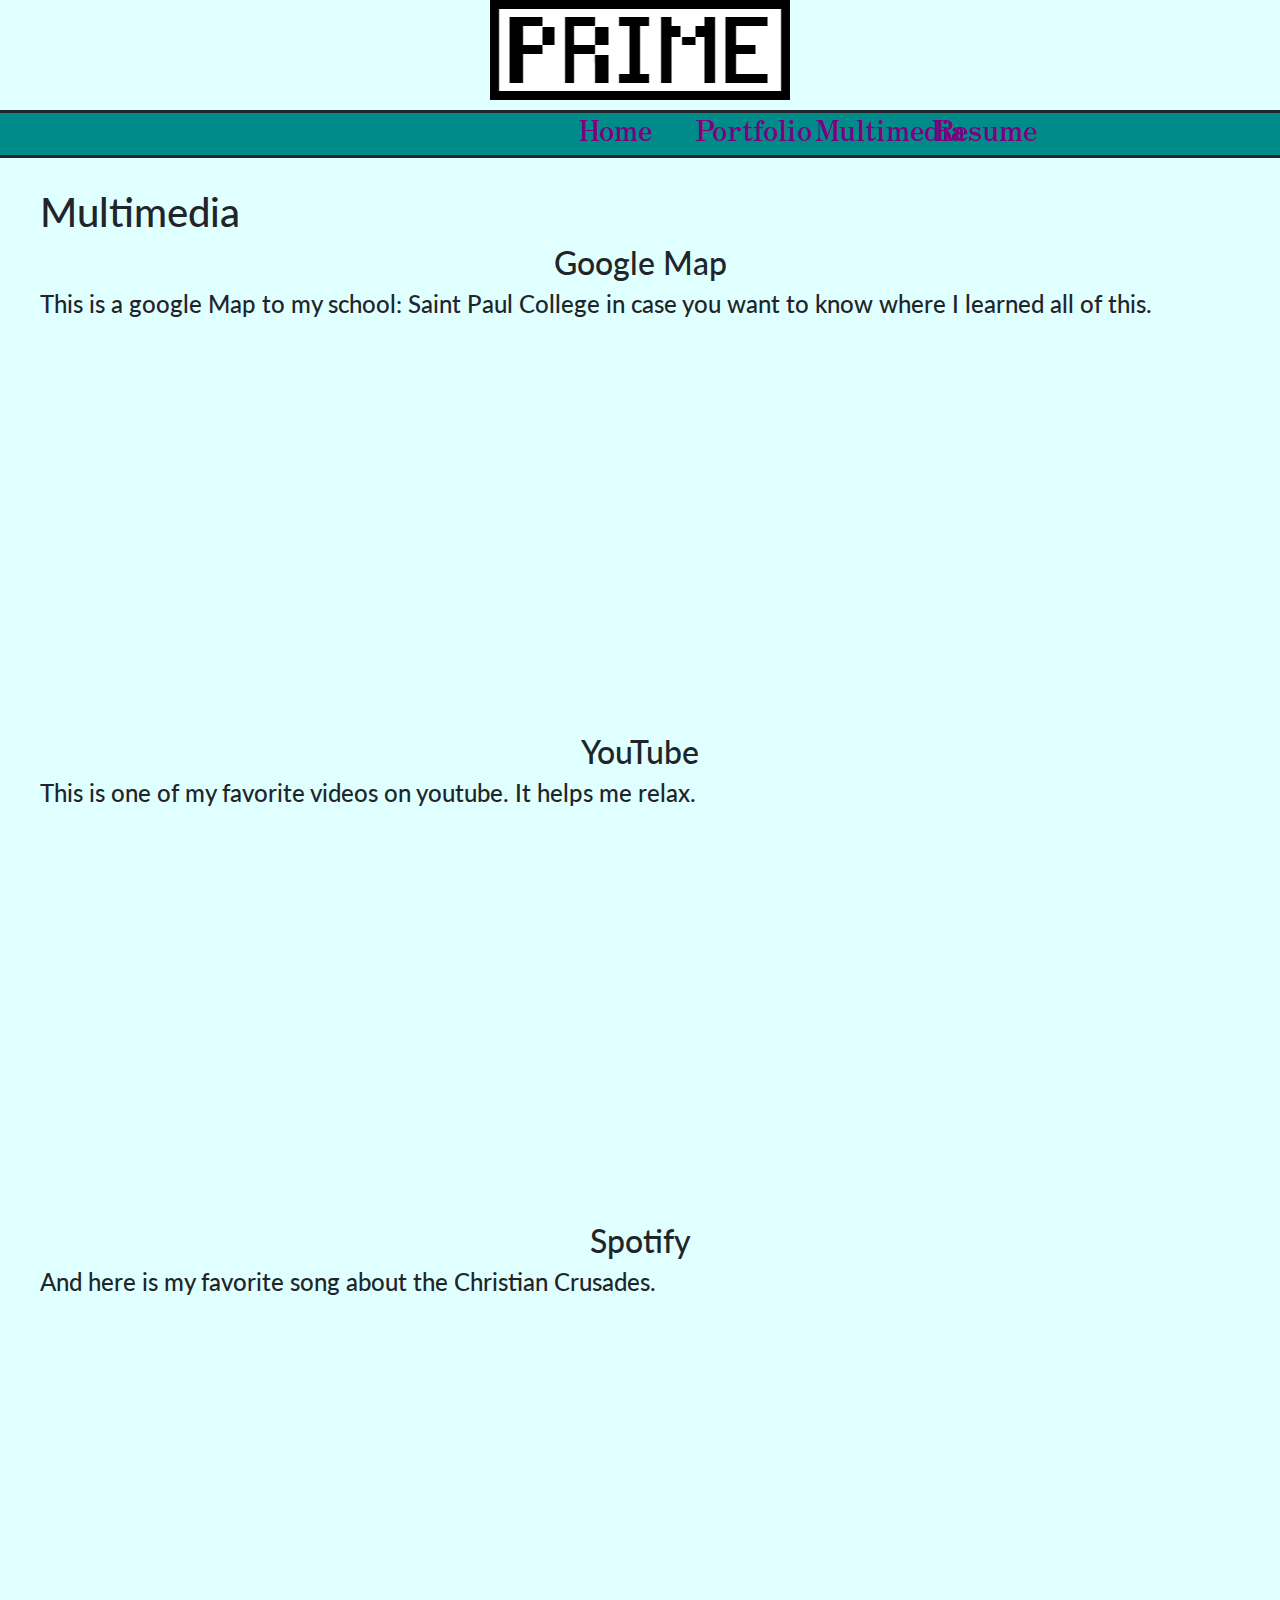
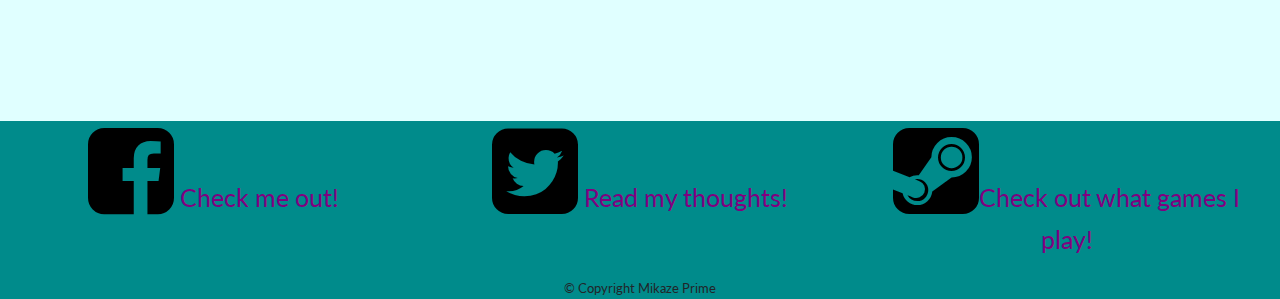
==== multimedia.html @ c881f2e1 "Add files via upload" ====
<!DOCTYPE html>
<html lang="en">
<head>
	<title>Welcome to Prime!</title>
	<meta charset="utf-8">
	<meta name="viewport" content="width=device-width,intial-scale=1.0">
	<link rel="stylesheet" href="https://maxcdn.bootstrapcdn.com/bootstrap/4.1.3/css/bootstrap.min.css">  <!-- bootstrap stylesheet -->
	<link rel="stylesheet" href="style-logo.css"> <!-- base stylesheet -->
	<link rel="stylesheet" href="https://cdnjs.cloudflare.com/ajax/libs/font-awesome/4.7.0/css/font-awesome.min.css"> <!-- font awesome -->
	<link rel="stylesheet" type="text/css" href="my-css-framework.css"> <!-- fonts -->
</head>
<body>
	<h1>
	<img src="images/Prime.png" alt="Portfolio Logo" height="100" width="300" class="logo">
	</h1>
	<nav>
		<div class="container-fluid">
			<div class="row">
				<div class="col-sm-2">
					<h3><li><a href="index.html">Home</a></li></h3>
				</div>
					<div class="col-sm-2">
						<h3><li><a href="portfolio.html">Portfolio</a></li></h3>
					</div>
					<div class="col-sm-2">
						<h3><li><a href="multimedia.html">Multimedia</a></li></h3>
					</div>
					<div class="col-sm-2">
						<h3><li><a href="resume.html">Resume</a></li></h3>
					</div>
			</div>
		</div>
	</nav>
	<main>
		  <!--Main Section-->

    <h1>Multimedia</h1>
    <h2>Google Map</h2>
     <h4>This is a google Map to my school: Saint Paul College in case you want to know where I learned all of this.</h4>
      <iframe src="https://www.google.com/maps/embed?pb=!1m18!1m12!1m3!1d2823.7318687577986!2d-93.1134550490718!3d44.94911847558278!2m3!1f0!2f0!3f0!3m2!1i1024!2i768!4f13.1!3m3!1m2!1s0x87f62aa4b9cbd887%3A0xee7598b8b07f1abc!2sSaint%20Paul%20College!5e0!3m2!1sen!2sus!4v1635129202227!5m2!1sen!2sus" width="100%" height="400px" style="border:0;" allowfullscreen="" loading="lazy">
      </iframe>

    <h2>YouTube</h2>
     <h4>This is one of my favorite videos on youtube. It helps me relax.</h4>
       <iframe width="100%" height="400px" src="https://www.youtube.com/watch?v=E8u1He59bck" title="YouTube video player" frameborder="0" allow="accelerometer; autoplay; clipboard-write; encrypted-media; gyroscope; picture-in-picture" allowfullscreen> 
       </iframe>

    <h2>Spotify</h2>
      <h4>And here is my favorite song about the Christian Crusades.</h4>
     	 <iframe src="https://open.spotify.com/embed/track/0bUgTRe5st6TMbRCEjKezX?utm_source=generator&theme=0" width="100%" height="380" frameBorder="0" allowfullscreen="" allow="autoplay; clipboard-write; encrypted-media; fullscreen; picture-in-picture"></iframe>

	</main>
	<footer>
		<div class="container-fluid">
			<div class="row">
				<div class="col-sm-4">
					<p><a href="https://www.facebook.com" target="_blank"><i class="fa fa-facebook-square" aria-hidden="true"></i>
						Check me out!</a></p>
					</div>
					<div class="col-sm-4">
					<p><a href="https://www.twitter.com"><i class="fa fa-twitter-square" aria-hidden="true"></i>
						Read my thoughts!</a></p>
					</div>
					<div class="col-sm-4">
					<p><a href="https://www.steamcommunity.com/id/silverdaggers"><i class="fa fa-steam-square" aria-hidden="true"></i>Check out what games I play!</a></p>
				</div>
			</div>
		</div>
		<small class="copyright">&copy; Copyright Mikaze Prime</small>
	</footer>
		<!--jQuery, Popper, and Bootstrap Javascript files-->
<script src="https://ajax.googleapis.com/ajax/libs/jquery/3.3.1/jquery.min.js"></script>
<script src="https://cdnjs.cloudflare.com/ajax/libs/popper.js/1.14.3/umd/popper.min.js"></script>
<script src="https://maxcdn.bootstrapcdn.com/bootstrap/4.1.3/js/bootstrap.min.js"></script>
	<!--jQuery, Popper, and Bootstrap Javascript files-->
</body>
</body>
</html>
---- style-logo.css ----
/* css template*/
@import url('https://fonts.googleapis.com/css2?family=Lato:wght@300&family=Zen+Antique&display=swap');

body{
	font-family: 'Lato', sans-serif;
	background-color: lightcyan	;
}

nav{
	font-family: 'Zen Antique', sans-serif;
	margin: 0 auto;
	background-color: darkcyan;
	border-top: solid;
	border-bottom: solid;
	padding-left: 35em;
}

.intro
{
	text-align: center;
	margin: 0 auto;
	font-size: 40px;
}
.intro-2{
	text-align: center;
	margin: 0 auto;
	font-size: 40px;
}
h2{
	text-align: center;
}
.gallery{
	display: block;
	margin-right: 250px;
	height: 500px;
	width: 600px;
	background: url(images/gallery.png);
}
.puppies{
	display: block;
	margin-left: 250px;
	height: 500px;
	width: 600px;
	background: url(images/puppies.png);
}
.me{
	display: block;
	margin: 0 auto;
	width: 200px;
    height: 200px;
    background: url("images/me.png") no-repeat;
}
.me:hover {
    background: url("images/rick.gif") no-repeat;
    width: 200px;
    height: 200px;
}
footer{
	text-align: center;
	background-color: darkcyan;
}
}
.copyright{
	display: block;
	text-align: center;
	padding-top: 50px;
}

.container-fluid{
	display: block;
	margin: 0 auto;
	text-align: center;
}
}
.links{
	color: black;
	font-size: 50px;

}
/* icon style code */
i.fa{
	color: black;
	font-size: 100px;
}


/* icon text */
footer p a:link{
	color: purple;
	font-size: 25px;
}
footer p a:visited{
	color: purple;
}
footer p a:hover{
	color: gray;
}
footer p a:active{
	color: black;
}
/* Vertical Nav bar*/

nav ul{
	list-style-type: :none;
}
nav li{
	display: inline;
}
nav a{
	text-decoration: none;
	padding-right: 10px;
}
nav a:link{
	color: purple;
}
nav a:visited{
	color: pink;
}
nav a:hover{
	color: gray;
}
nav a:active{
	color: black;
}
.logo{
	margin: 0 auto;
	display: block;
	margin-bottom: 10px;
}
main{
	max-width: 1200px;
	margin: 30px auto;
}
/* For tablets */

@media only screen and (max-width: 1024px){
	h1{
		font-size: 2em;
	}
}

/* For Phones */

@media only screen and (max-width: 768px){
	h1{
		font-size: 1.5em;
	}
}
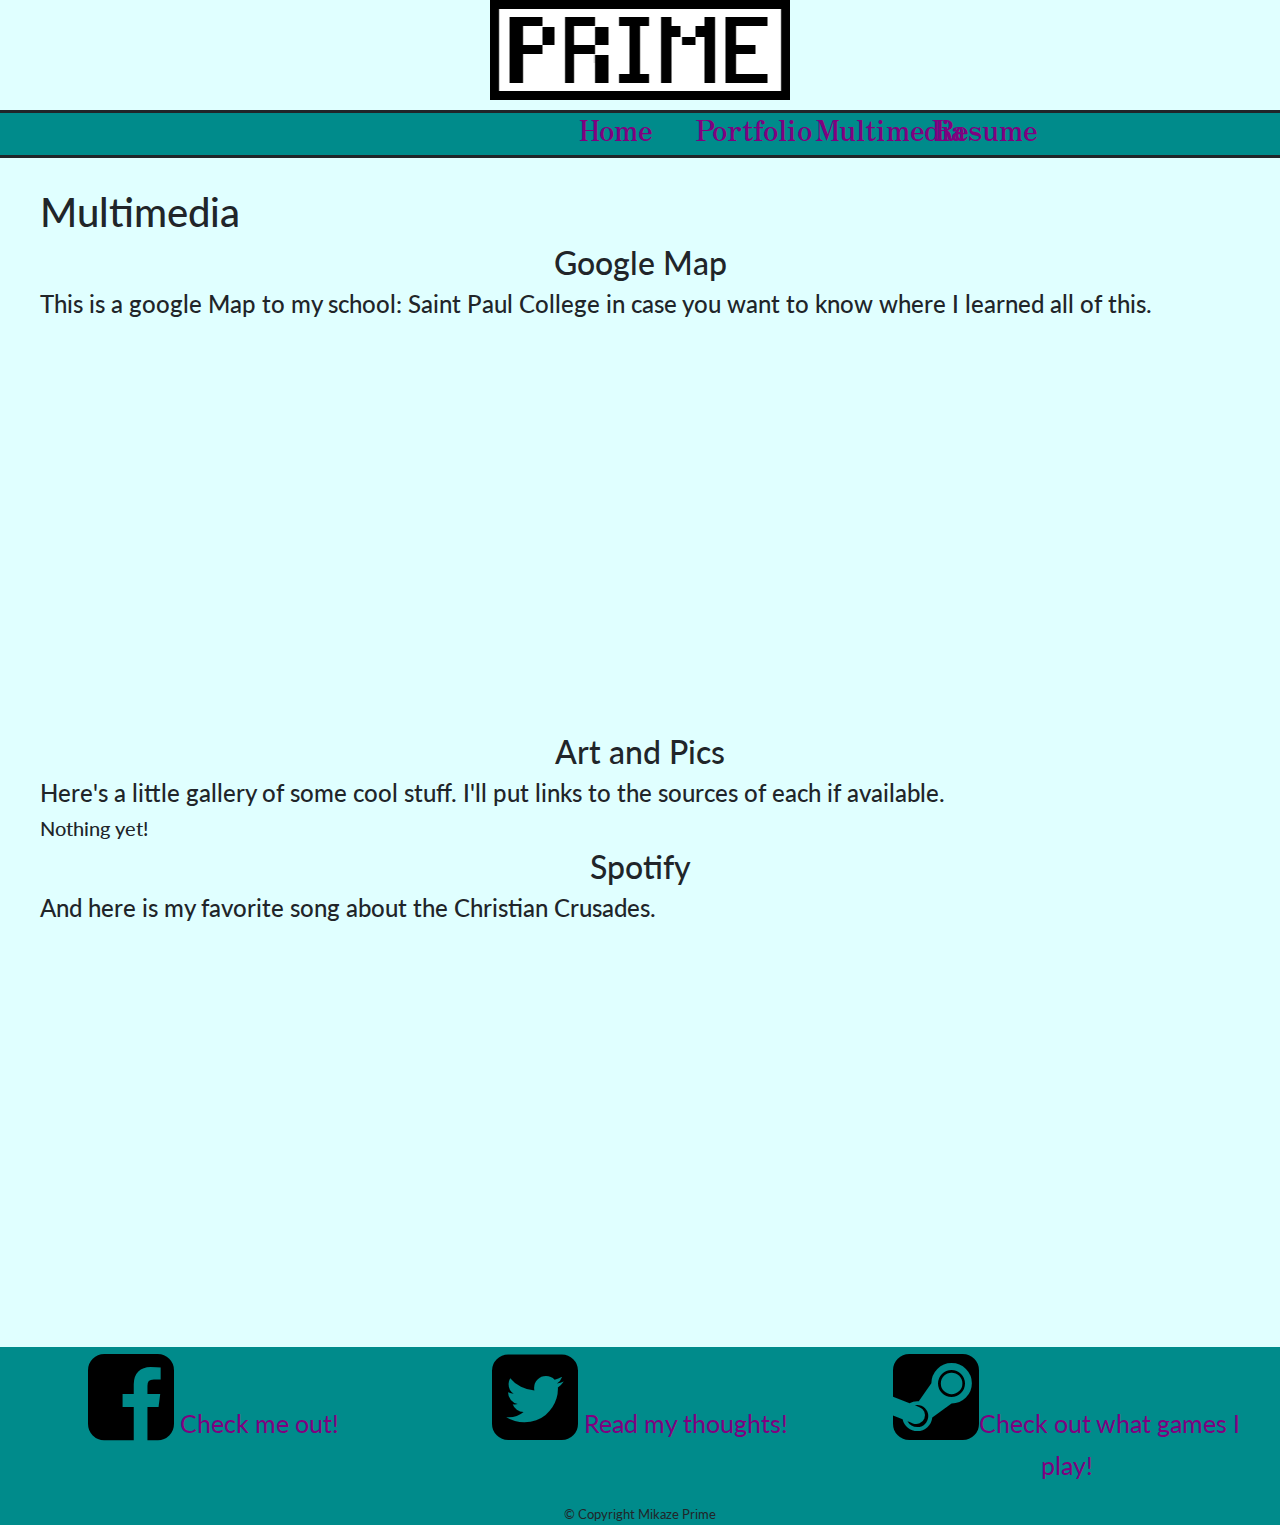
==== commit a3ed0f22: "Update multimedia.html" ====
--- a/multimedia.html
+++ b/multimedia.html
@@ -1,7 +1,7 @@
 <!DOCTYPE html>
 <html lang="en">
 <head>
-	<title>Welcome to Prime!</title>
+	<title>Miscellaneous stuff</title>
 	<meta charset="utf-8">
 	<meta name="viewport" content="width=device-width,intial-scale=1.0">
 	<link rel="stylesheet" href="https://maxcdn.bootstrapcdn.com/bootstrap/4.1.3/css/bootstrap.min.css">  <!-- bootstrap stylesheet -->
@@ -40,10 +40,9 @@
       <iframe src="https://www.google.com/maps/embed?pb=!1m18!1m12!1m3!1d2823.7318687577986!2d-93.1134550490718!3d44.94911847558278!2m3!1f0!2f0!3f0!3m2!1i1024!2i768!4f13.1!3m3!1m2!1s0x87f62aa4b9cbd887%3A0xee7598b8b07f1abc!2sSaint%20Paul%20College!5e0!3m2!1sen!2sus!4v1635129202227!5m2!1sen!2sus" width="100%" height="400px" style="border:0;" allowfullscreen="" loading="lazy">
       </iframe>
 
-    <h2>YouTube</h2>
-     <h4>This is one of my favorite videos on youtube. It helps me relax.</h4>
-       <iframe width="100%" height="400px" src="https://www.youtube.com/watch?v=E8u1He59bck" title="YouTube video player" frameborder="0" allow="accelerometer; autoplay; clipboard-write; encrypted-media; gyroscope; picture-in-picture" allowfullscreen> 
-       </iframe>
+    <h2>Art and Pics</h2>
+     <h4>Here's a little gallery of some cool stuff. I'll put links to the sources of each if available.</h4>
+		<h5>Nothing yet!</h5>
 
     <h2>Spotify</h2>
       <h4>And here is my favorite song about the Christian Crusades.</h4>
@@ -75,4 +74,4 @@
 	<!--jQuery, Popper, and Bootstrap Javascript files-->
 </body>
 </body>
-</html>+</html>
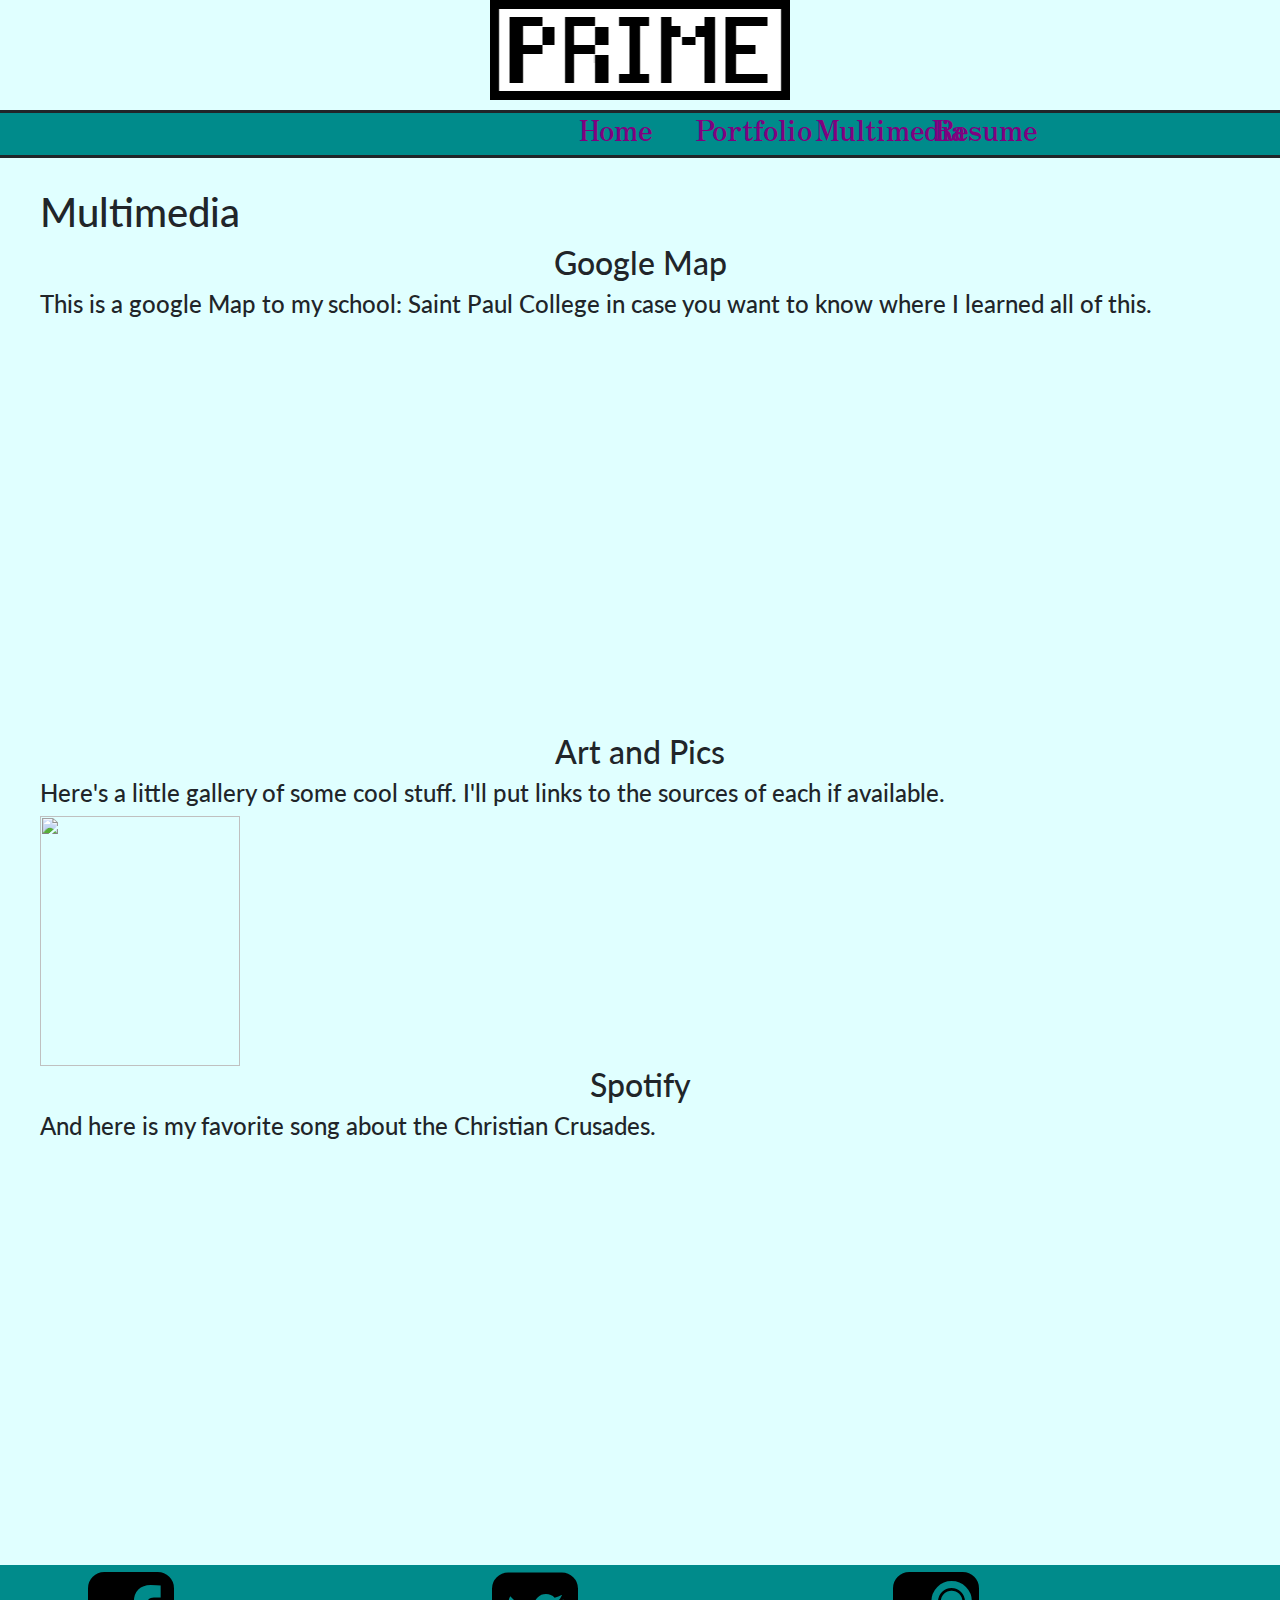
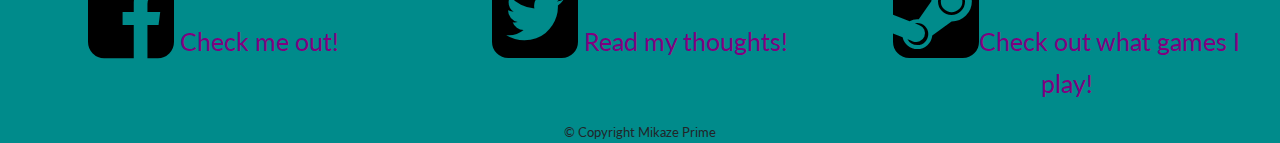
==== commit 11003f28: "Update multimedia.html" ====
--- a/multimedia.html
+++ b/multimedia.html
@@ -42,7 +42,7 @@
 
     <h2>Art and Pics</h2>
      <h4>Here's a little gallery of some cool stuff. I'll put links to the sources of each if available.</h4>
-		<h5>Nothing yet!</h5>
+		<img class="realme" src="images/me-young.jpg alt="it's me irl" width="200" height="250">
 
     <h2>Spotify</h2>
       <h4>And here is my favorite song about the Christian Crusades.</h4>
